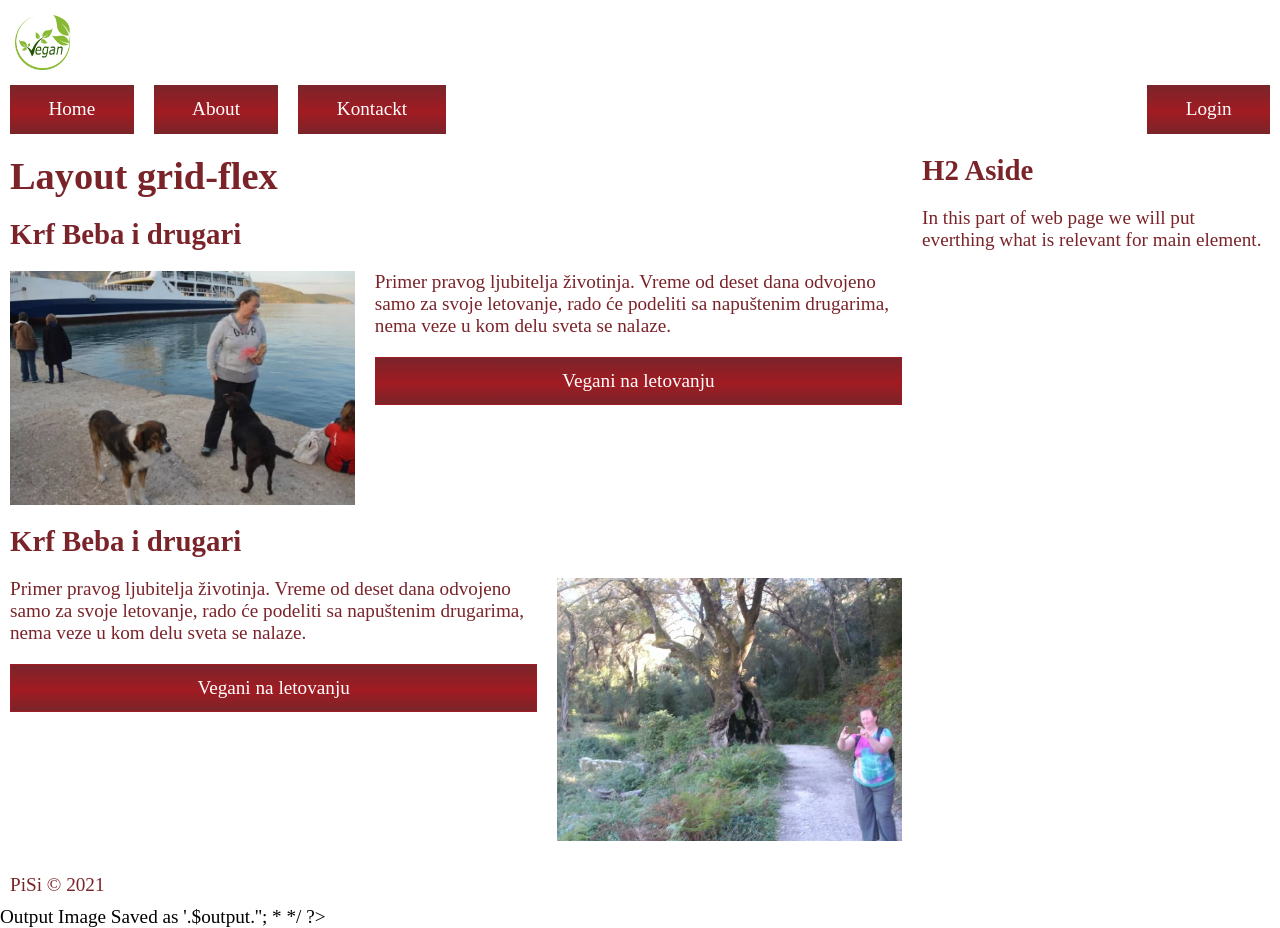
==== index.html @ d6b3a0af "Rename index.php to index.html" ====
<!DOCTYPE html>
<html lang="sr">
    <head>
        <title>Layout grid-flex</title>
        <meta charset="UTF-8">
        <meta name="viewport" content="width=device-width, initial-scale=1.0">
        <link type="text/css" href="style.css" rel="stylesheet"/>
        <meta name="description" content="Layout web page combination grid-flex teh"/>
    </head>
    <body class="layout">
        <header class="header">
            <div class="header-ban">
           
                <img class="logo" src="izrada-sajta--dizajn--seo-optimizacija-i-programiranje-.png" alt="logo" title="logo" itemprop="image" width="70" height="70">
            </div>
            <nav id="main-nav" class="main-nav">
                <a class="main-nav-mob-btn" href="#" onclick="openmenu()">Menu</a>
                <a href="#">Home</a>
                <a href="#">About</a>
                <a href="#">Kontackt</a>
                <a class="push-right" href="#">Login</a>                
            </nav>
        </header>   

        <main class="main">
            <h1>Layout grid-flex </h1>
            <article class="article-flex">
                <h2 class="article-flex-h2">Krf Beba i drugari</h2>
                <figure class="article-flex-figure">
                    <img class="auto-img"  width="320" height="214" src="output.webp" alt="Vegani na letovanju">               
                </figure>
                <div class="article-flex-text">
                    <p>
                        Primer pravog ljubitelja životinja. Vreme od deset dana odvojeno samo za svoje letovanje, rado će podeliti sa napuštenim drugarima, nema veze u kom delu sveta se nalaze.
                    </p>
                    <a  class="article-flex-btn" target="_blank" href="https://vegani-beograd.org/mapsub/view?id=8" rel="noreferrer">
                        Vegani na letovanju
                    </a>    
                </div> 
            </article>
            <article class="article-flex">
                <h2 class="article-flex-h2">Krf Beba i drugari</h2>
                <figure class="article-flex-figure">
                    <img class="auto-img"  width="320" height="214" src="parga.webp" alt="Vegani na letovanju">               
                </figure>
                <div class="article-flex-text">
                    
                    <p>
                        Primer pravog ljubitelja životinja. Vreme od deset dana odvojeno samo za svoje letovanje, rado će podeliti sa napuštenim drugarima, nema veze u kom delu sveta se nalaze.
                    </p>
                    <a  class="article-flex-btn" target="_blank" href="https://vegani-beograd.org/mapsub/view?id=8" rel="noreferrer">
                        Vegani na letovanju
                    </a>    
                </div> 
            </article>
        </main>
        <aside class="aside">
            <h2>H2 Aside</h2>
            <p>In this part of web page we will put everthing what is relevant for main element.</p>
        </aside>
        <footer class="footer">
            <p>
                PiSi © 2021
            </p>
        </footer>
        <script>
            window.onscroll = function () {
                var doc = document.documentElement;
                var top = (window.pageYOffset || doc.scrollTop) - (doc.clientTop || 0);
                var x = document.getElementById('top-');
                var mainnav = document.getElementById('main-nav');

                if (top <= 199) {
                    
                     mainnav.classList.remove("nav-fixed");
                    
                } else  {
                    mainnav.classList.add("nav-fixed");
                    
                }
            }
            /*
             const currentLocation = location.href;
            const menuItem = document.querySelectorAll('a');
            const menuLength = menuItem.length
            for (let i = 0; i < menuLength; i++) {
                if (menuItem[i].href === currentLocation) {
                    menuItem[i].className = "active"
                }
            }
    */
        </script>         
        <script>
            function openmenu() {
                var menu = document.getElementById('main-nav');
                if (menu.classList.contains('main-nav-opened')) {
                    menu.classList.remove('main-nav-opened');
                } else {
                    menu.classList.add('main-nav-opened');
                }
            }
        </script>        
    </body>
    <script>
        /*
window.addEventListener('DOMContentLoaded', (event) => {
    console.log('DOM fully loaded and parsed');
     var elements = document.getElementsByClassName('auto-img');
    //alert('Page is loaded');
                for (let i = 0; i < elements.length; i++) {
                  elements[i].style.visibility = "visible"; 
                    //console.log(elements[i]);
                }
});       
     * 
         */ 
 
        </script>
</html>



<?php
/*
$file = 'krf-ja-i-beba-800w.jpg';
$image = imagecreatefromstring(file_get_contents($file));
ob_start();
imagejpeg($image,NULL,100);
$cont = ob_get_contents();
ob_end_clean();
imagedestroy($image);
$content = imagecreatefromstring($cont);
$output = 'output.webp';
imagewebp($content,$output);
imagedestroy($content);
echo '<h4>Output Image Saved as '.$output.'</h4>';
 * 
 */
?>
---- style.css ----
/*
To change this license header, choose License Headers in Project Properties.
To change this template file, choose Tools | Templates
and open the template in the editor.
*/
/* 
    Created on : Jul 20, 2021, 1:33:28 PM
    Author     : PiSi
*/
*{
    box-sizing: border-box;
    margin: 0;
    padding: 0;
}
body{
 font-size: 1.2em;
}
.main{

}
.logo{
    padding: 15px 0 0 15px;
}
a{text-decoration: none;}
h1,h2,h3,h4,h5,h6,p{padding: 10px;color: rgb(122,36,42);}

.main-nav {
    display: flex;
    flex-direction: column;
    
}
.main-nav a {
    margin-right: 10px;
    margin-top: 10px;
    margin-bottom: 10px;
    padding: .7em 2em;
  background: rgb(122,36,42);
background: linear-gradient(0deg, rgba(122,36,42,1) 0%, rgba(161,27,34,1) 45%, rgba(122,36,42,1) 100%);
 
    color: white;
}
    .push-right {
        margin-left: 10px;
        
    }
.main-nav a:not(:last-child){
    margin-left: 10px;
}
.main-nav a:hover{
    
  background: rgb(122,36,42);
background: linear-gradient(0deg, rgba(161,27,34,1) 0%, rgba(122,36,42,1) 45%, rgba(161,27,34,1) 100%);
}
.main-nav a:not(:first-child){display: none;}
.main-nav-opened a{display: initial!important;}
.nav-fixed{
    position: fixed;
    left: 0;
    top: 0;
    right: 0;
    margin: 0;
    transition: background 1s;
    background: white;
    
}
.nav-fixed a{
    
        
}
.nav-fixed a:not(:last-child){
    margin-left: 10px;
}
.article-flex{

        display: flex;
        flex-direction: column;

    }
.article-flex-figure{       
        padding: 10px;
        text-align: center;
        
    }

    .auto-img{ /*  visibility: hidden; */
    width: 100%;
    height: 100%;
    object-fit: cover;
 
    }
    
   
    .article-flex-btn{
        margin: 10px;
        display: inherit;
        text-align: center;
        padding: 12px 12px;
        border: 1px solid #a11b22;
        color: white;
        background: rgb(122,36,42);
background: linear-gradient(0deg, rgba(122,36,42,1) 0%, rgba(161,27,34,1) 45%, rgba(122,36,42,1) 100%);
    }




@media screen and (min-width:666px) {
    .main-nav{
        flex-direction: row;
    }
    .main-nav-mob-btn{
        display: none;
    }
    .main-nav a:not(:first-child){
        display: initial;
        
        margin-right: 10px;
        flex-direction: row;
    }  
    .push-right {
        margin-left: auto;
        margin-right: 0;
    }
.article-flex{
        flex-direction: row;
        flex-wrap: wrap;
    }
    .article-flex-h2{
        flex: 100%;
    }
    .article-flex-figure{
        flex: 40%;   
      
    }
    .article-flex:nth-child(odd)  .article-flex-figure{
        order:3;
    }
   
    .article-flex-text{
        flex: 60%;
    }

    
}
@media screen and (min-width:940px) {
    .layout{
        display: grid;
        grid-template-areas: 'header header header header'
            'main main main aside'
            'footer footer footer footer';
    }
    .header{grid-area:header;}
    .main{grid-area:main;min-height: 80vh}
    .aside{grid-area:aside;}
    .footer{grid-area:footer;}

    
}
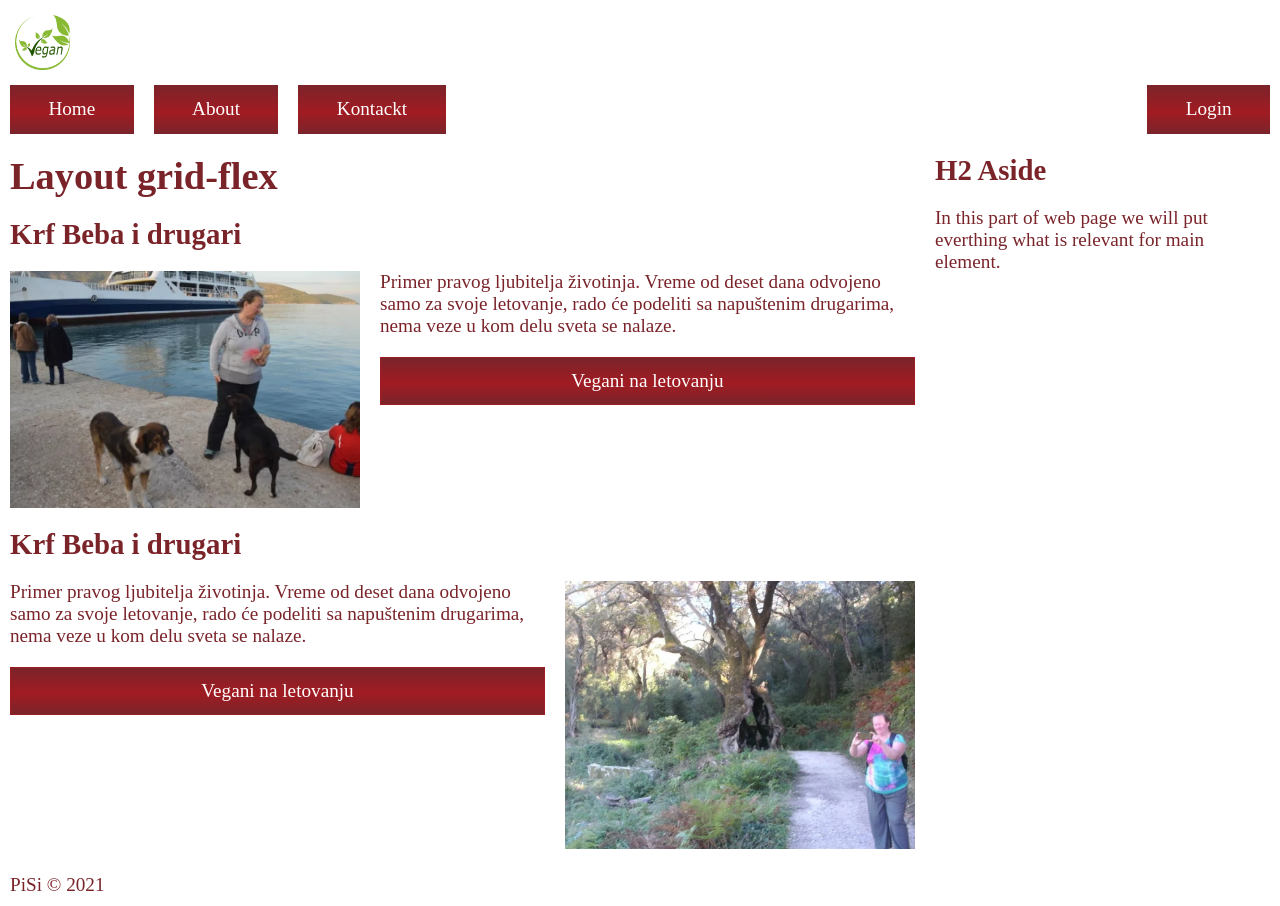
==== commit b5c6f664: "Update index.html" ====
--- a/index.html
+++ b/index.html
@@ -9,8 +9,7 @@
     </head>
     <body class="layout">
         <header class="header">
-            <div class="header-ban">
-           
+            <div class="header-ban">           
                 <img class="logo" src="izrada-sajta--dizajn--seo-optimizacija-i-programiranje-.png" alt="logo" title="logo" itemprop="image" width="70" height="70">
             </div>
             <nav id="main-nav" class="main-nav">
@@ -38,13 +37,13 @@
                     </a>    
                 </div> 
             </article>
+            
             <article class="article-flex">
                 <h2 class="article-flex-h2">Krf Beba i drugari</h2>
                 <figure class="article-flex-figure">
                     <img class="auto-img"  width="320" height="214" src="parga.webp" alt="Vegani na letovanju">               
                 </figure>
-                <div class="article-flex-text">
-                    
+                <div class="article-flex-text">                    
                     <p>
                         Primer pravog ljubitelja životinja. Vreme od deset dana odvojeno samo za svoje letovanje, rado će podeliti sa napuštenim drugarima, nema veze u kom delu sveta se nalaze.
                     </p>
@@ -70,25 +69,12 @@
                 var x = document.getElementById('top-');
                 var mainnav = document.getElementById('main-nav');
 
-                if (top <= 199) {
-                    
-                     mainnav.classList.remove("nav-fixed");
-                    
+                if (top <= 199) {                    
+                     mainnav.classList.remove("nav-fixed");                    
                 } else  {
-                    mainnav.classList.add("nav-fixed");
-                    
+                    mainnav.classList.add("nav-fixed");                    
                 }
             }
-            /*
-             const currentLocation = location.href;
-            const menuItem = document.querySelectorAll('a');
-            const menuLength = menuItem.length
-            for (let i = 0; i < menuLength; i++) {
-                if (menuItem[i].href === currentLocation) {
-                    menuItem[i].className = "active"
-                }
-            }
-    */
         </script>         
         <script>
             function openmenu() {
@@ -101,39 +87,5 @@
             }
         </script>        
     </body>
-    <script>
-        /*
-window.addEventListener('DOMContentLoaded', (event) => {
-    console.log('DOM fully loaded and parsed');
-     var elements = document.getElementsByClassName('auto-img');
-    //alert('Page is loaded');
-                for (let i = 0; i < elements.length; i++) {
-                  elements[i].style.visibility = "visible"; 
-                    //console.log(elements[i]);
-                }
-});       
-     * 
-         */ 
- 
-        </script>
+   
 </html>
-
-
-
-<?php
-/*
-$file = 'krf-ja-i-beba-800w.jpg';
-$image = imagecreatefromstring(file_get_contents($file));
-ob_start();
-imagejpeg($image,NULL,100);
-$cont = ob_get_contents();
-ob_end_clean();
-imagedestroy($image);
-$content = imagecreatefromstring($cont);
-$output = 'output.webp';
-imagewebp($content,$output);
-imagedestroy($content);
-echo '<h4>Output Image Saved as '.$output.'</h4>';
- * 
- */
-?>
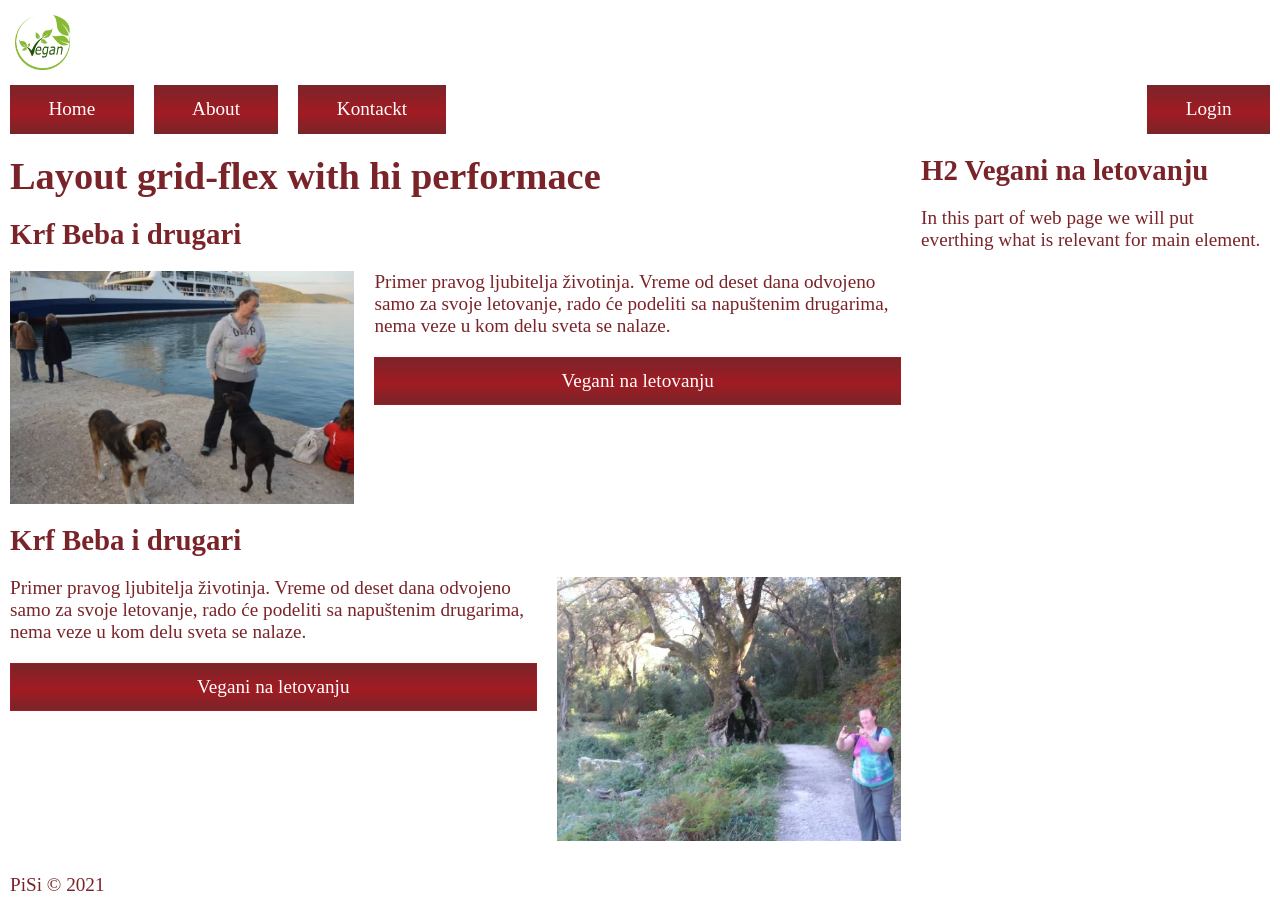
==== commit fcfd7213: "first change change h2 aside" ====
--- a/index.html
+++ b/index.html
@@ -22,7 +22,7 @@
         </header>   
 
         <main class="main">
-            <h1>Layout grid-flex </h1>
+            <h1>Layout grid-flex with hi performace </h1>
             <article class="article-flex">
                 <h2 class="article-flex-h2">Krf Beba i drugari</h2>
                 <figure class="article-flex-figure">
@@ -54,7 +54,7 @@
             </article>
         </main>
         <aside class="aside">
-            <h2>H2 Aside</h2>
+            <h2>H2 Vegani na letovanju</h2>
             <p>In this part of web page we will put everthing what is relevant for main element.</p>
         </aside>
         <footer class="footer">
@@ -62,30 +62,7 @@
                 PiSi © 2021
             </p>
         </footer>
-        <script>
-            window.onscroll = function () {
-                var doc = document.documentElement;
-                var top = (window.pageYOffset || doc.scrollTop) - (doc.clientTop || 0);
-                var x = document.getElementById('top-');
-                var mainnav = document.getElementById('main-nav');
-
-                if (top <= 199) {                    
-                     mainnav.classList.remove("nav-fixed");                    
-                } else  {
-                    mainnav.classList.add("nav-fixed");                    
-                }
-            }
-        </script>         
-        <script>
-            function openmenu() {
-                var menu = document.getElementById('main-nav');
-                if (menu.classList.contains('main-nav-opened')) {
-                    menu.classList.remove('main-nav-opened');
-                } else {
-                    menu.classList.add('main-nav-opened');
-                }
-            }
-        </script>        
+        <script src="index.js"></script> 
     </body>
    
 </html>
